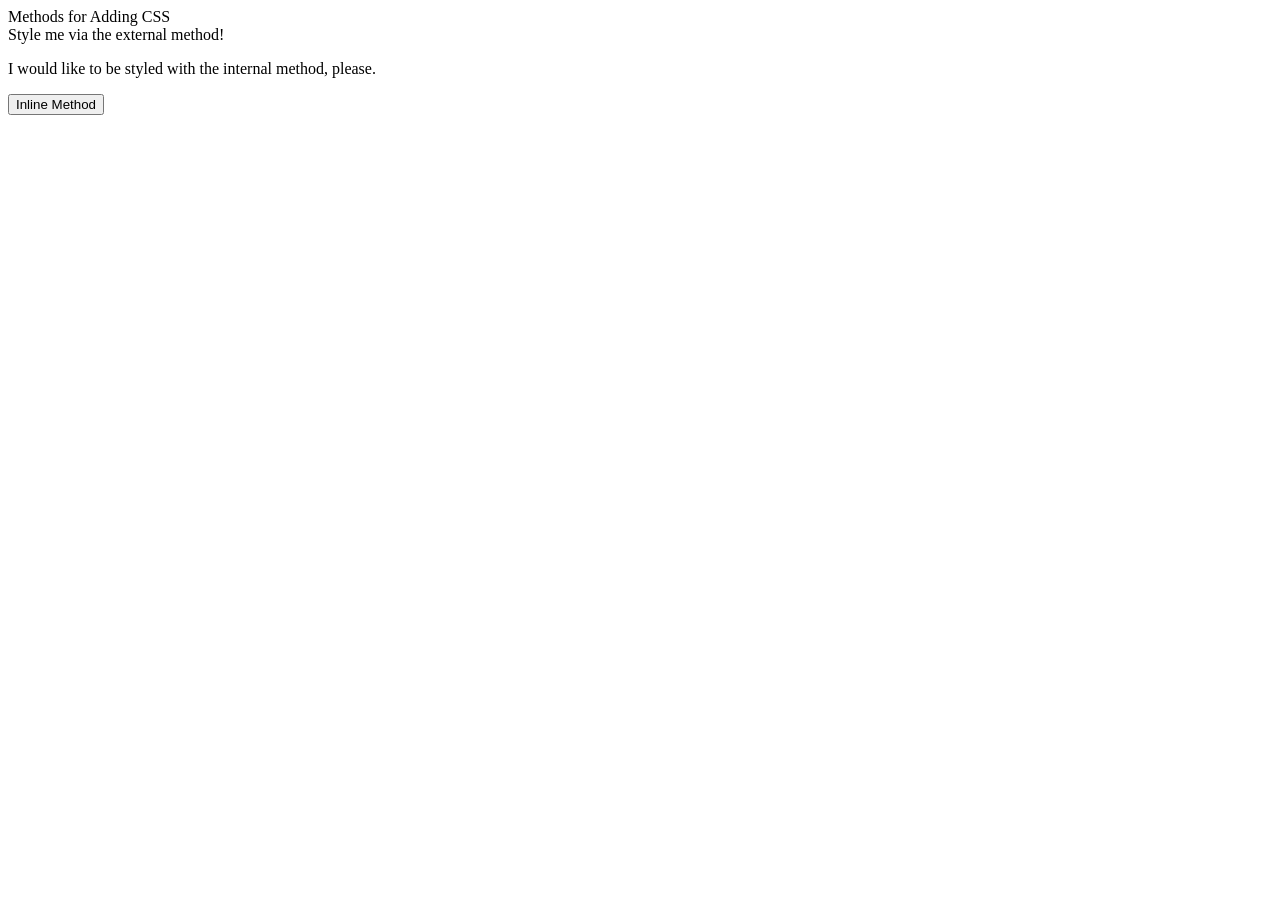
==== foundations/intro-to-css/01-css-methods/index.html @ 59b224f0 "Add syles.css into exercides 1" ====
<!DOCTYPE html>
<html lang="en">
  <head>
    <meta charset="UTF-8">
    <meta http-equiv="X-UA-Compatible" content="IE=edge">
    <meta name="viewport" content="width=device-width, initial-scale=1.0">
    <link rel="stylesheet" href="styles.css"
    <title>Methods for Adding CSS</title>
  </head>
  <body>
    <div>Style me via the external method!</div>
    <p>I would like to be styled with the internal method, please.</p>
    <button>Inline Method</button>
  </body>
</html>
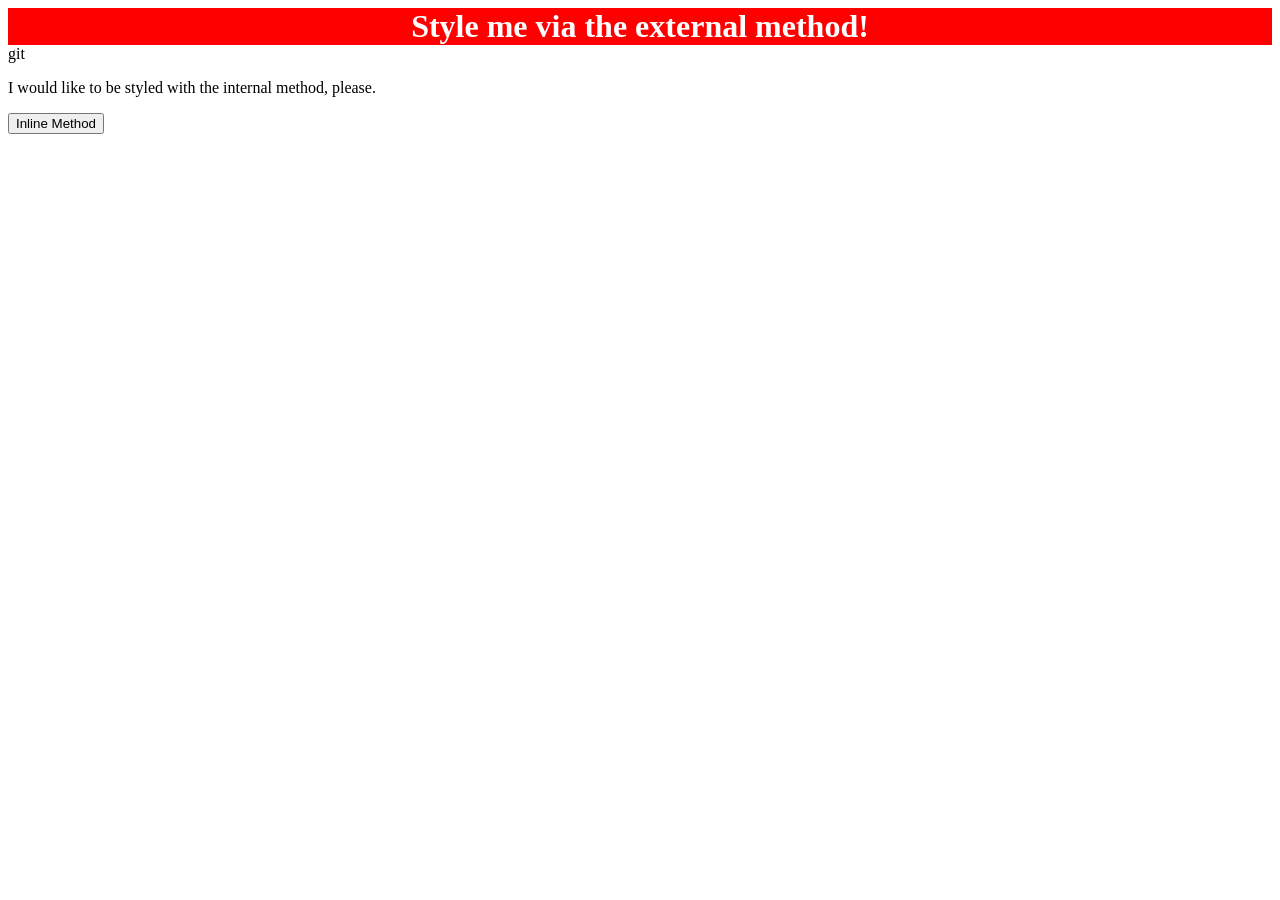
==== commit 1f52a94e: "Completed 1st task, external css" ====
--- a/foundations/intro-to-css/01-css-methods/index.html
+++ b/foundations/intro-to-css/01-css-methods/index.html
@@ -4,11 +4,11 @@
     <meta charset="UTF-8">
     <meta http-equiv="X-UA-Compatible" content="IE=edge">
     <meta name="viewport" content="width=device-width, initial-scale=1.0">
-    <link rel="stylesheet" href="styles.css"
+    <link rel="stylesheet" href="styles.css">
     <title>Methods for Adding CSS</title>
   </head>
   <body>
-    <div>Style me via the external method!</div>
+    <div>Style me via the external method!</div>git 
     <p>I would like to be styled with the internal method, please.</p>
     <button>Inline Method</button>
   </body>
--- a/foundations/intro-to-css/01-css-methods/styles.css
+++ b/foundations/intro-to-css/01-css-methods/styles.css
@@ -0,0 +1,7 @@
+div {
+    background-color: red;
+    color: white;
+    font-size: 32px;
+    text-align: center;
+    font-weight: bold;
+}
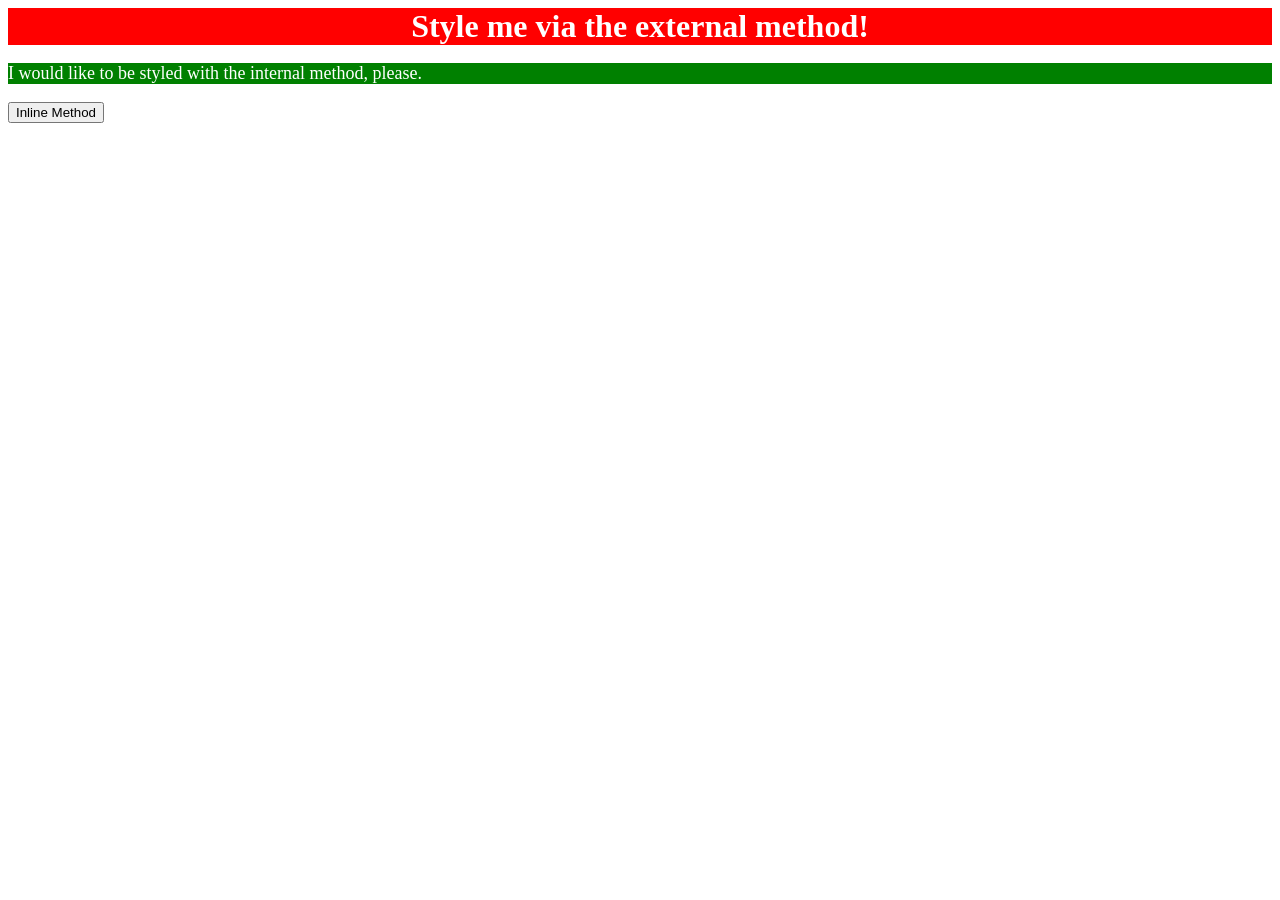
==== commit c7f44b65: "Complete task 2 internal CSS" ====
--- a/foundations/intro-to-css/01-css-methods/index.html
+++ b/foundations/intro-to-css/01-css-methods/index.html
@@ -6,9 +6,16 @@
     <meta name="viewport" content="width=device-width, initial-scale=1.0">
     <link rel="stylesheet" href="styles.css">
     <title>Methods for Adding CSS</title>
+    <style>
+      p {
+        background-color: green;
+        color: white;
+        font-size: 18px;
+      }
+    </style>
   </head>
   <body>
-    <div>Style me via the external method!</div>git 
+    <div>Style me via the external method!</div> 
     <p>I would like to be styled with the internal method, please.</p>
     <button>Inline Method</button>
   </body>
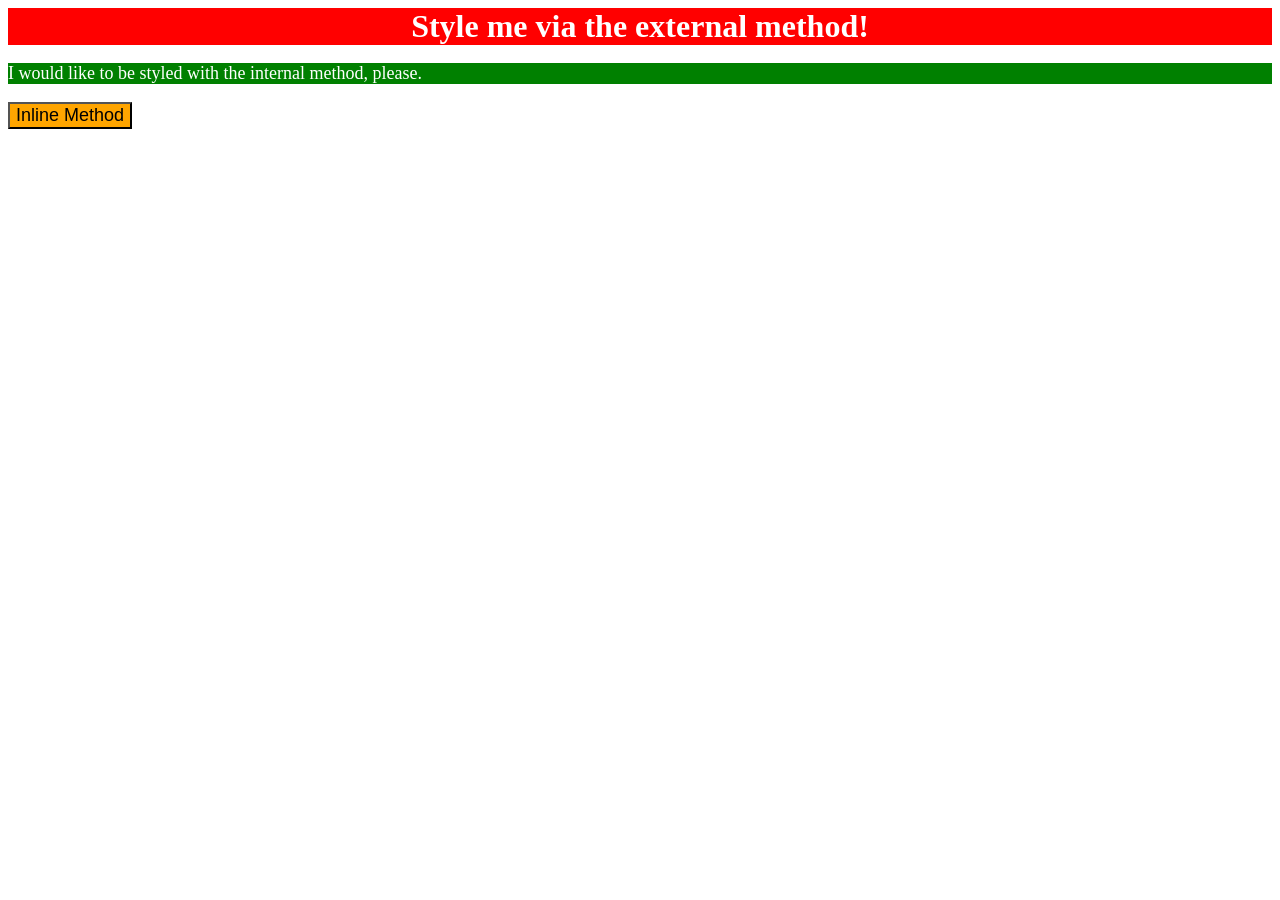
==== commit d5857cd2: "complete task 3 inline css all task completed" ====
--- a/foundations/intro-to-css/01-css-methods/index.html
+++ b/foundations/intro-to-css/01-css-methods/index.html
@@ -17,6 +17,6 @@
   <body>
     <div>Style me via the external method!</div> 
     <p>I would like to be styled with the internal method, please.</p>
-    <button>Inline Method</button>
+    <button style="background-color: orange; font-size: 18px;">Inline Method</button>
   </body>
 </html>
